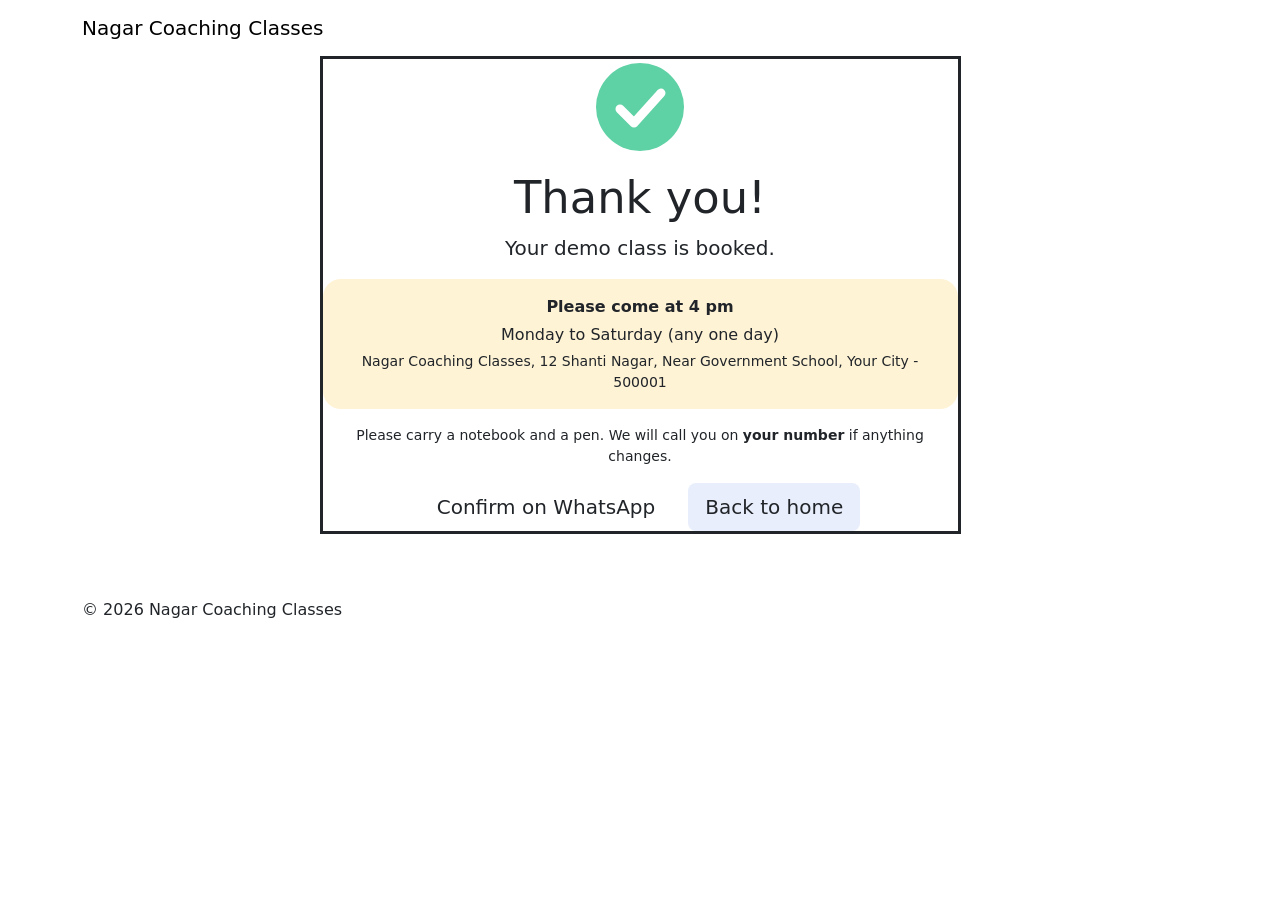
==== thank-you.html @ 260fb17b "Create thank-you page for demo class bookings This HTML file serves as a thank-you page for users wh" ====
<!DOCTYPE html>
<html lang="en">
<head>
  <meta charset="UTF-8">
  <meta name="viewport" content="width=device-width, initial-scale=1">
  <title>Thank you | Nagar Coaching Classes</title>
  <link href="https://fonts.googleapis.com/css2?family=Baloo+2:wght@600;800&family=Nunito:wght@400;700&display=swap" rel="stylesheet">
  <link href="https://cdn.jsdelivr.net/npm/bootstrap@5.3.3/dist/css/bootstrap.min.css" rel="stylesheet">
  <link href="assets/style.css" rel="stylesheet">
</head>
<body>
<nav class="navbar nav-main">
  <div class="container"><a class="navbar-brand" href="index.html">Nagar <span>Coaching Classes</span></a></div>
</nav>

<main class="hero" style="padding-bottom:4rem">
  <span class="blob b1"></span><span class="blob b2"></span>
  <div class="container position-relative">
    <div class="row justify-content-center">
      <div class="col-lg-7">
        <div class="formbox text-center" style="border-style:solid;color:var(--text)">
          <svg width="96" height="96" viewBox="0 0 96 96" role="img" aria-label="Done"><circle cx="48" cy="48" r="44" fill="#5ed1a5"/><path d="M28 50l14 14 27-30" fill="none" stroke="#fff" stroke-width="9" stroke-linecap="round" stroke-linejoin="round"/></svg>
          <h1 class="section-title mt-3" style="font-size:clamp(2rem,6vw,2.8rem)">Thank you<span id="who"></span>!</h1>
          <p class="fs-5 mb-3">Your demo class is booked<span id="forclass"></span>.</p>

          <div class="p-3 mb-3" style="background:#fff3d6;border-radius:18px">
            <p class="mb-1"><strong>Please come at 4 pm</strong></p>
            <p class="mb-1">Monday to Saturday (any one day)</p>
            <p class="mb-0 small">Nagar Coaching Classes, 12 Shanti Nagar, Near Government School, Your City - 500001</p>
          </div>

          <p class="small">Please carry a notebook and a pen. We will call you on <strong id="ph">your number</strong> if anything changes.</p>
          <div class="d-flex flex-wrap gap-3 justify-content-center">
            <a id="wa" class="btn btn-sun btn-lg" target="_blank" rel="noopener" href="https://wa.me/918839298603">Confirm on WhatsApp</a>
            <a class="btn btn-lg" style="background:#e8eefb;color:var(--navy)" href="index.html">Back to home</a>
          </div>
        </div>
      </div>
    </div>
  </div>
</main>

<footer class="footer" style="padding-bottom:1.5rem">
  <div class="container">&copy; <span id="year">2026</span> Nagar Coaching Classes</div>
</footer>

<script>
  var p = new URLSearchParams(location.search);
  var child = (p.get('child') || '').trim(), cls = (p.get('cls') || '').trim(), phone = (p.get('phone') || '').trim();
  if (child) document.getElementById('who').textContent = ', ' + child;
  if (cls) document.getElementById('forclass').textContent = ' for Class ' + cls;
  if (phone) document.getElementById('ph').textContent = phone;
  // EDIT: change 918839298603 to your WhatsApp number (country code first, no + or spaces)
  var msg = 'Hello, I booked a demo class. Child: ' + (child || '-') + ', Class: ' + (cls || '-') + ', Mobile: ' + (phone || '-');
  document.getElementById('wa').href = 'https://wa.me/918839298603?text=' + encodeURIComponent(msg);
  document.getElementById('year').textContent = new Date().getFullYear();
</script>
</body>
</html>
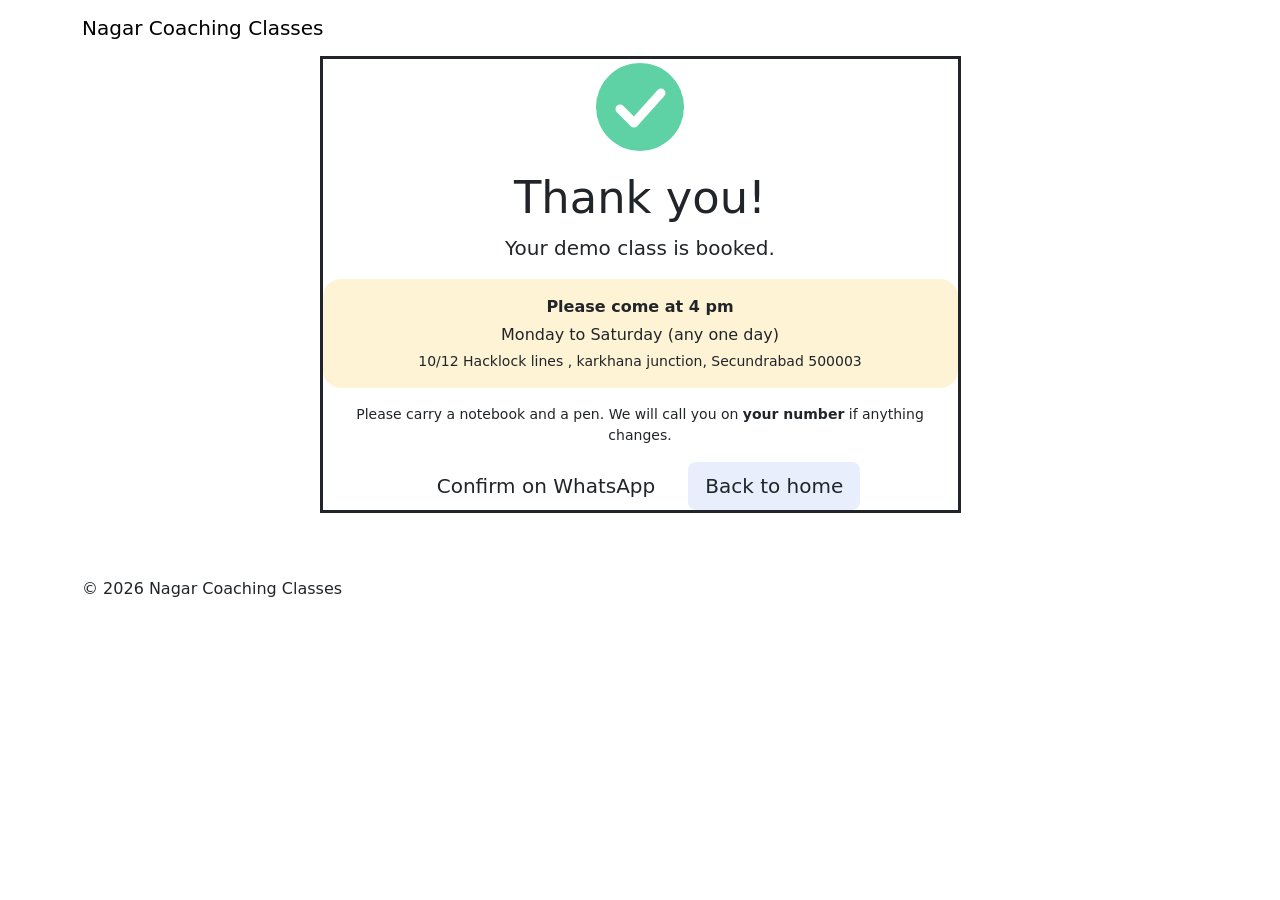
==== commit 6c74a1d5: "Update address in thank-you.html" ====
--- a/thank-you.html
+++ b/thank-you.html
@@ -26,7 +26,7 @@
           <div class="p-3 mb-3" style="background:#fff3d6;border-radius:18px">
             <p class="mb-1"><strong>Please come at 4 pm</strong></p>
             <p class="mb-1">Monday to Saturday (any one day)</p>
-            <p class="mb-0 small">Nagar Coaching Classes, 12 Shanti Nagar, Near Government School, Your City - 500001</p>
+            <p class="mb-0 small"> 10/12 Hacklock lines , karkhana junction, Secundrabad 500003</p>
           </div>
 
           <p class="small">Please carry a notebook and a pen. We will call you on <strong id="ph">your number</strong> if anything changes.</p>
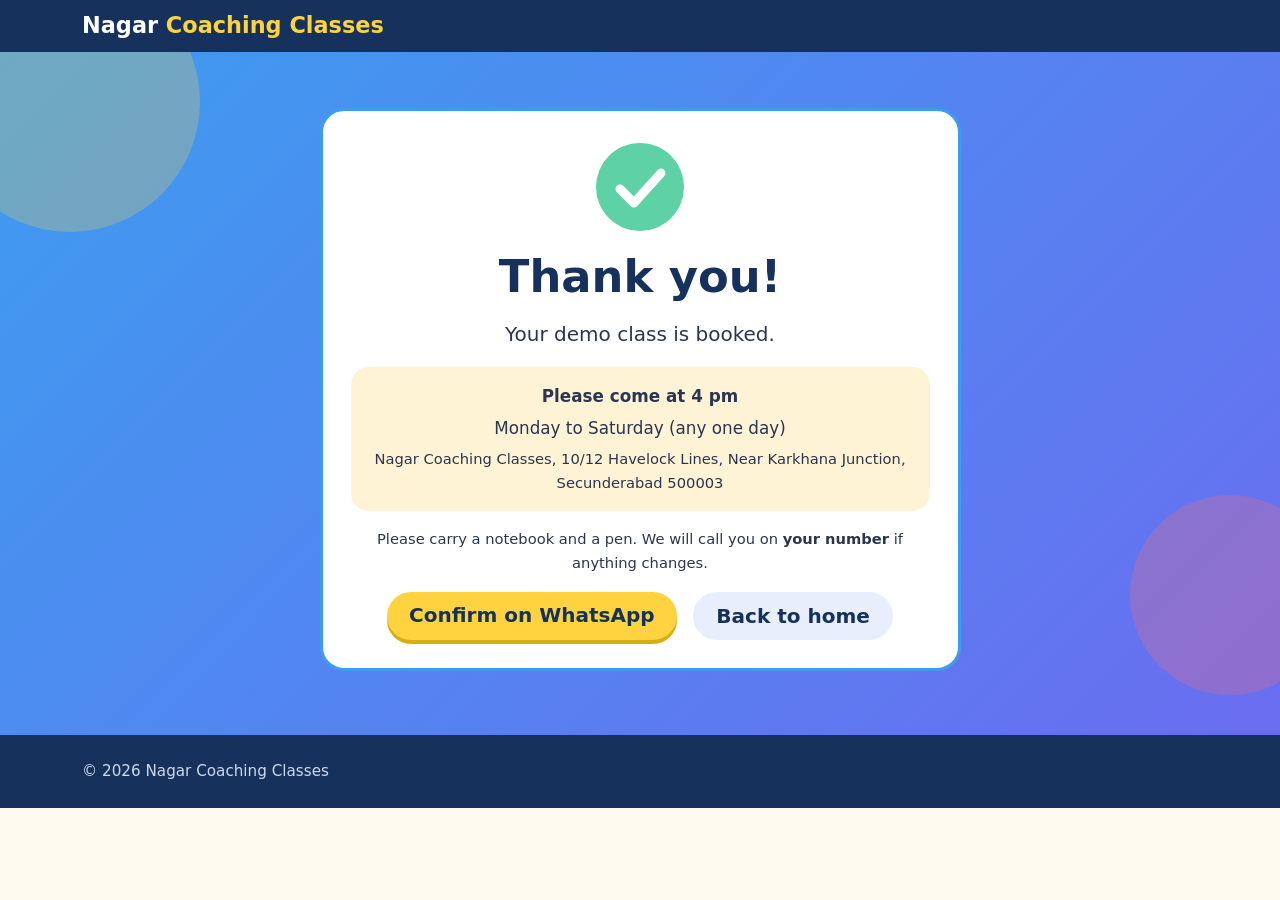
==== commit 19fe4de6: "Fix stylesheet link and update address details Updated the stylesheet link and corrected the address" ====
--- a/thank-you.html
+++ b/thank-you.html
@@ -6,7 +6,7 @@
   <title>Thank you | Nagar Coaching Classes</title>
   <link href="https://fonts.googleapis.com/css2?family=Baloo+2:wght@600;800&family=Nunito:wght@400;700&display=swap" rel="stylesheet">
   <link href="https://cdn.jsdelivr.net/npm/bootstrap@5.3.3/dist/css/bootstrap.min.css" rel="stylesheet">
-  <link href="assets/style.css" rel="stylesheet">
+  <link href="style.css" rel="stylesheet">
 </head>
 <body>
 <nav class="navbar nav-main">
@@ -26,7 +26,7 @@
           <div class="p-3 mb-3" style="background:#fff3d6;border-radius:18px">
             <p class="mb-1"><strong>Please come at 4 pm</strong></p>
             <p class="mb-1">Monday to Saturday (any one day)</p>
-            <p class="mb-0 small"> 10/12 Hacklock lines , karkhana junction, Secundrabad 500003</p>
+            <p class="mb-0 small">Nagar Coaching Classes, 10/12 Havelock Lines, Near Karkhana Junction, Secunderabad 500003</p>
           </div>
 
           <p class="small">Please carry a notebook and a pen. We will call you on <strong id="ph">your number</strong> if anything changes.</p>
--- a/style.css
+++ b/style.css
@@ -0,0 +1,104 @@
+/* Nagar Coaching Classes - colorful kid-friendly theme on top of Bootstrap 5 */
+:root {
+  --navy: #16315c;
+  --sun: #ffd23f;
+  --coral: #ff6b6b;
+  --sky: #3d9cf0;
+  --mint: #5ed1a5;
+  --cream: #fffaf0;
+  --text: #2b3550;
+}
+
+html { scroll-behavior: smooth; scroll-padding-top: 70px; }
+body { font-family: "Nunito", system-ui, sans-serif; font-size: 1.05rem; line-height: 1.65; color: var(--text); background: var(--cream); }
+h1, h2, h3, .navbar-brand, .num, .stat b { font-family: "Baloo 2", system-ui, sans-serif; line-height: 1.15; }
+a { color: var(--navy); }
+a:focus-visible, .btn:focus-visible, .form-control:focus, .form-select:focus { outline: 3px solid var(--navy); outline-offset: 2px; box-shadow: none; }
+
+/* Navbar */
+.nav-main { background: var(--navy); }
+.nav-main .navbar-brand { color: #fff; font-weight: 800; font-size: 1.4rem; }
+.nav-main .navbar-brand span { color: var(--sun); }
+.nav-main .nav-link { color: #e5ecf8; font-weight: 700; }
+.nav-main .nav-link:hover { color: var(--sun); }
+.nav-main .navbar-toggler { border-color: rgba(255,255,255,.5); }
+.nav-main .navbar-toggler-icon { filter: invert(1); }
+
+/* Buttons */
+.btn { border-radius: 50px; font-weight: 800; padding-left: 1.4rem; padding-right: 1.4rem; transition: transform .15s; }
+.btn:hover { transform: translateY(-2px); }
+.btn-sun { background: var(--sun); color: var(--navy); border: 0; box-shadow: 0 4px 0 #d9ac10; }
+.btn-sun:hover { background: #ffdc66; color: var(--navy); }
+.btn-white { background: #fff; color: var(--navy); border: 0; box-shadow: 0 4px 0 #c9d3e6; }
+
+/* Hero */
+.hero { position: relative; overflow: hidden; background: linear-gradient(135deg, #3d9cf0 0%, #6a6df0 100%); color: #fff; padding: 3.5rem 0 7rem; }
+.hero h1 { font-weight: 800; font-size: clamp(2.3rem, 6vw, 4rem); margin-bottom: 1rem; }
+.hero .hl { background: var(--sun); color: var(--navy); padding: 0 .5rem; border-radius: 14px; display: inline-block; transform: rotate(-2deg); }
+.hero .lead { max-width: 34rem; margin-bottom: 1.75rem; }
+.tag { display: inline-block; background: rgba(255,255,255,.2); border: 2px dashed #fff; border-radius: 50px; padding: .25rem 1rem; font-weight: 700; margin-bottom: 1rem; }
+.hero-art { width: 100%; max-width: 480px; display: block; margin: 0 auto; animation: bob 4s ease-in-out infinite; }
+.blob { position: absolute; border-radius: 50%; opacity: .25; }
+.b1 { width: 260px; height: 260px; background: var(--sun); top: -80px; left: -60px; }
+.b2 { width: 200px; height: 200px; background: var(--coral); bottom: 40px; right: -50px; }
+.wave { position: absolute; bottom: -1px; left: 0; width: 100%; height: 70px; display: block; }
+@keyframes bob { 50% { transform: translateY(-12px); } }
+@media (prefers-reduced-motion: reduce) { html { scroll-behavior: auto; } .hero-art { animation: none; } .btn { transition: none; } }
+
+/* Stats */
+.stats { margin-top: -2.5rem; position: relative; z-index: 2; }
+.stat { background: #fff; border-radius: 20px; padding: 1rem .5rem; border-bottom: 6px solid; box-shadow: 0 8px 20px rgba(22,49,92,.1); }
+.stat b { display: block; font-size: 1.6rem; font-weight: 800; }
+.stat span { font-size: .95rem; }
+.s1 { border-color: var(--coral); } .s2 { border-color: var(--sky); } .s3 { border-color: var(--mint); } .s4 { border-color: var(--sun); }
+
+/* Sections */
+.section { padding: 4rem 0; }
+.why { background: #fff3d6; }
+.section-title { font-weight: 800; font-size: clamp(1.8rem, 4vw, 2.5rem); color: var(--navy); margin-bottom: .5rem; }
+.section-sub { margin-bottom: 2rem; }
+
+/* Class cards: each tilts slightly, in its own color */
+.cls { height: 100%; border-radius: 24px; padding: 1.5rem; color: var(--navy); box-shadow: 0 8px 0 rgba(22,49,92,.18); }
+.cls .num { font-size: 3rem; font-weight: 800; }
+.cls h3 { font-weight: 800; font-size: 1.35rem; }
+.cls p { margin: 0; }
+.c1 { background: #ffc4c4; transform: rotate(-1.5deg); }
+.c2 { background: #bfe0ff; transform: rotate(1deg); }
+.c3 { background: #b8f0d9; transform: rotate(-1deg); }
+.c4 { background: #ffe58a; transform: rotate(1.5deg); }
+
+/* Why points */
+.point { font-weight: 800; font-size: 1.25rem; display: inline-block; padding: .2rem .9rem; border-radius: 50px; color: var(--navy); margin-bottom: .6rem; }
+.p1 { background: #ffc4c4; } .p2 { background: #bfe0ff; } .p3 { background: #b8f0d9; } .p4 { background: #ffe58a; }
+
+/* Gallery: drawing underneath, real photo on top if the file exists */
+.shot { position: relative; margin: 0; border-radius: 24px; overflow: hidden; background: var(--bg); border: 4px solid #fff; box-shadow: 0 8px 20px rgba(22,49,92,.15); aspect-ratio: 4 / 3; }
+.shot svg, .shot img { position: absolute; inset: 0; width: 100%; height: 100%; }
+.shot img { object-fit: cover; }
+.shot figcaption { position: absolute; left: 0; right: 0; bottom: 0; z-index: 2; background: rgba(22,49,92,.85); color: #fff; padding: .4rem 1rem; font-weight: 700; }
+.shot small { display: block; font-weight: 400; opacity: .7; font-size: .75rem; }
+
+/* Team */
+.person { display: flex; align-items: center; gap: 1.25rem; background: #fff; border-radius: 24px; padding: 1.25rem; box-shadow: 0 8px 20px rgba(22,49,92,.1); }
+.avatar { position: relative; flex: 0 0 96px; height: 96px; border-radius: 50%; background: var(--c); color: #fff; display: grid; place-items: center; font: 800 2.5rem "Baloo 2", sans-serif; overflow: hidden; border: 4px solid var(--sun); }
+.avatar img { position: absolute; inset: 0; width: 100%; height: 100%; object-fit: cover; }
+.person h3 { font-weight: 800; font-size: 1.3rem; color: var(--navy); margin: 0; }
+.role { margin: .1rem 0 .3rem; }
+
+/* Contact */
+.formbox { background: #fff; border-radius: 24px; padding: 1.75rem; border: 3px dashed var(--sky); }
+.form-control, .form-select { border: 2px solid #b7c0cf; border-radius: 12px; padding: .6rem .8rem; }
+.form-label { font-weight: 700; }
+
+/* Footer and WhatsApp */
+.footer { background: var(--navy); color: #cfd9ec; padding: 1.5rem 0 5rem; font-size: .95rem; }
+.wa { position: fixed; right: 16px; bottom: 16px; z-index: 50; background: #25d366; color: #fff; font-weight: 800; text-decoration: none; padding: .7rem 1.2rem; border-radius: 50px; box-shadow: 0 6px 16px rgba(0,0,0,.25); }
+.wa:hover { color: #fff; background: #1ebe5b; }
+
+@media (max-width: 575.98px) {
+  .hero { padding: 2.5rem 0 6rem; }
+  .section { padding: 2.75rem 0; }
+  .person { flex-direction: column; text-align: center; }
+  .c1, .c2, .c3, .c4 { transform: none; }
+}
